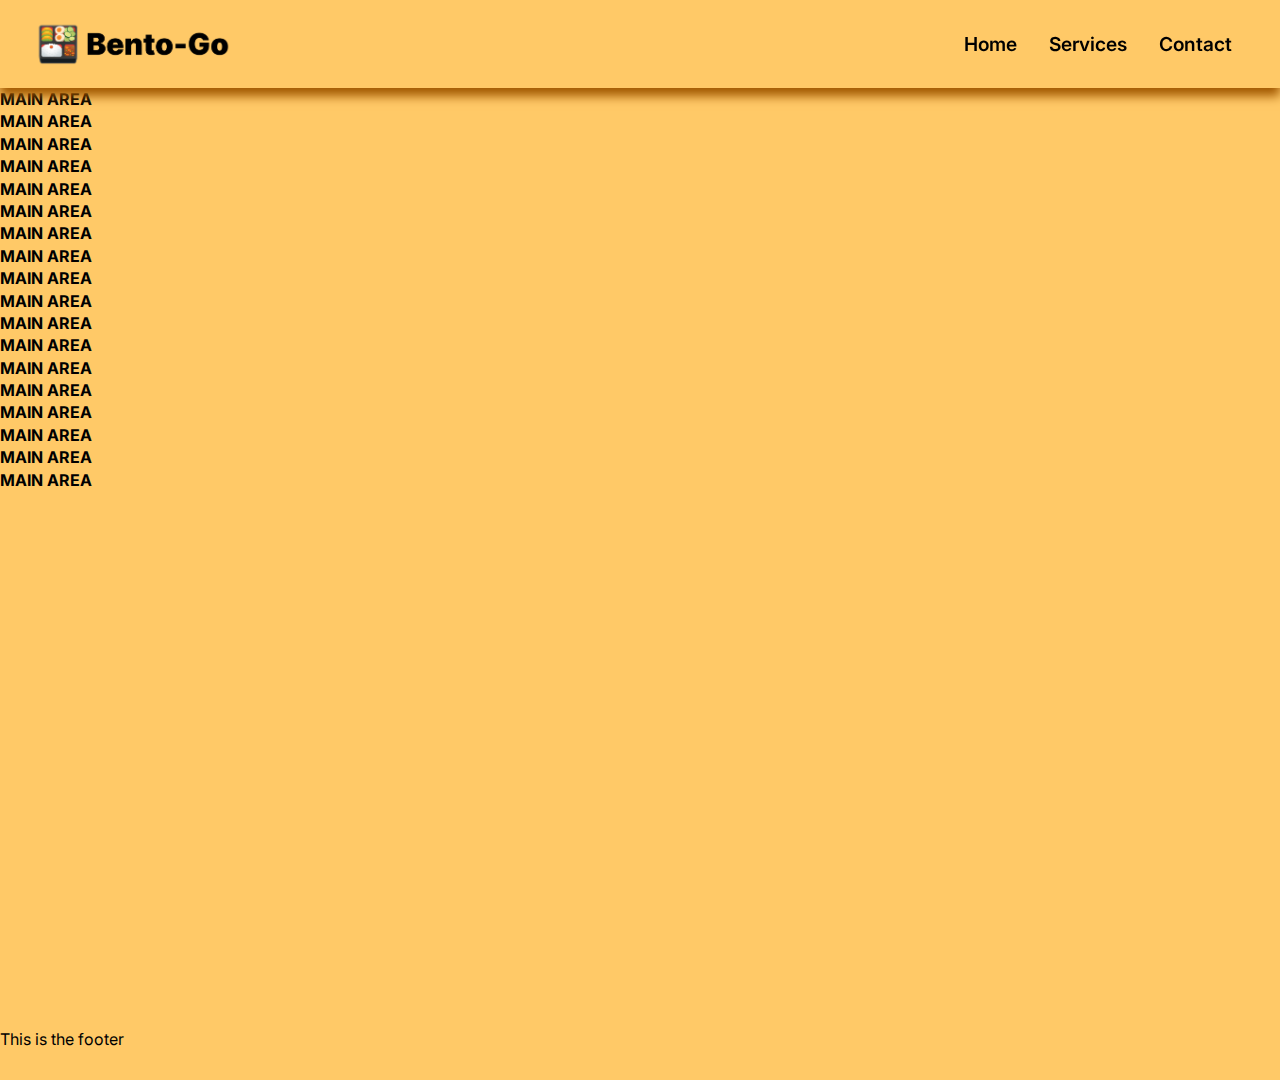
==== index.html @ a3c24dd8 "css path 2" ====
<!DOCTYPE html>
<!-- 
    COMP 20 Business Website - HW2
    By Mijael Maratuech Seminario
-->
<html>
  <head>
    <meta charset="utf-8" />
    <title>Bento-GO &middot; Bento boxes to go!</title>
    <meta name="author" content="Mijael Maratuech" />
    <meta
      name="description"
      content="Website for the Bento-GO restaurant: bento boxes to go!"
    />
    <meta name="viewport" content="width=device-width, initial-scale=1" />
    <link rel="stylesheet" href="./assets/styles.css" />
    <style>
      * {
        font-size: 1em;
        margin: 0;
        padding: 0;
        box-sizing: border-box;
      }
    </style>
  </head>
  <body>
    <header id="navbar">
      <img id="bento-logo" src="./assets/bentologo.png" height="50" />
      <nav id="nav-links">
        <ul>
          <li><a href="./index.html">Home</a></li>
          <li><a href="./pages/services.html">Services</a></li>
          <li><a href="./pages/contact.html">Contact</a></li>
        </ul>
      </nav>
    </header>
    <main id="home-content">
      <h1>MAIN AREA</h1>
      <h1>MAIN AREA</h1>

      <h1>MAIN AREA</h1>

      <h1>MAIN AREA</h1>

      <h1>MAIN AREA</h1>
      <h1>MAIN AREA</h1>
      <h1>MAIN AREA</h1>
      <h1>MAIN AREA</h1>
      <h1>MAIN AREA</h1>
      <h1>MAIN AREA</h1>
      <h1>MAIN AREA</h1>
      <h1>MAIN AREA</h1>
      <h1>MAIN AREA</h1>
      <h1>MAIN AREA</h1>
      <h1>MAIN AREA</h1>
      <h1>MAIN AREA</h1>
      <h1>MAIN AREA</h1>
      <h1>MAIN AREA</h1>
      <br />
      <br />
      <br />
      <br />
      <br />
      <br />
      <br />
      <br />
      <br />
      <br />
      <br />
      <br />
      <br />
      <br />
      <br />
      <br />
      <br />
      <br />
      <br />
      <br />
      <br />
      <br />
      <br />
      <br />

    </main>
    <footer id="footing">This is the footer</footer>
  </body>
</html>
---- assets/styles.css ----
/* Inter, by Rasmus Andersson: https://rsms.me/inter/ */
@import url("https://fonts.googleapis.com/css2?family=Inter:wght@300;400;500;600;700;800&display=swap");

/* general */
body {
  font-family: "Inter", -apple-system, BlinkMacSystemFont, sans-serif; /* font of choice + system fonts just in case */
  background-color: #ffc967;
  font-weight: 400;
  color: #000;
  line-height: 1.4;
  min-width: 0;
  min-height: 100vh;
  display: grid;
  grid-template-rows: 5.5rem 1fr 3.2rem;
}

img {
  max-width: 100%;
  display: block;
}

h1 {
  font-weight: 700;
}
/* heading area styles */
#navbar {
  background-color: #ffc967;
  grid-row: 1;
  box-shadow: 0 8px 10px 0px #a25800;
  display: flex;
  justify-content: space-between;
  align-items: center;
  position: sticky;
  top: 0;
}

#bento-logo {
  margin: 2rem;
}

#nav-links ul {
  display: flex;
  margin: 2rem;
}

#nav-links li {
  list-style: none;
}

#nav-links li:hover{
  background-color: #FFD281;

}

#nav-links li a {
  display: block;
  text-decoration: none;
  color: #000;
  padding: 1rem;
  font-weight: 600;
  font-size: 1.2em;
}



/* homepage content */
#home-content {
  grid-row: 2;
  background-image: url(./assets/qi_bin-unsplash-bentobg.png);
  background-position: center;
  background-size: cover;
  background-repeat: no-repeat;
}

#footing {
  grid-row: 3;
}
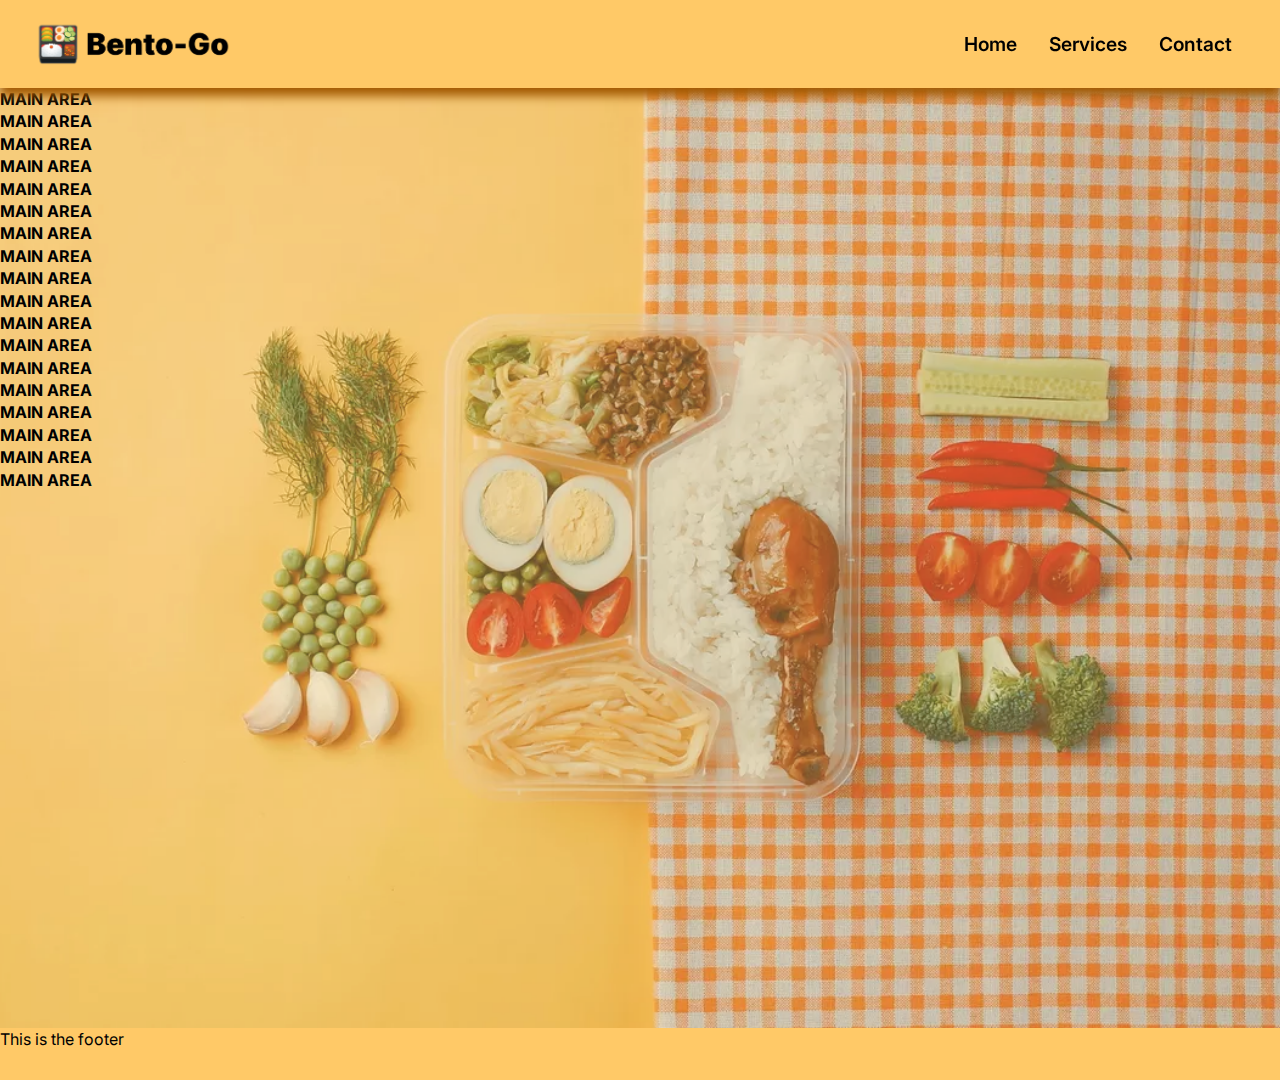
==== commit a9e16210: "ARE THESE PATHS FIXED" ====
--- a/index.html
+++ b/index.html
@@ -13,7 +13,7 @@
       content="Website for the Bento-GO restaurant: bento boxes to go!"
     />
     <meta name="viewport" content="width=device-width, initial-scale=1" />
-    <link rel="stylesheet" href="./assets/styles.css" />
+    <link rel="stylesheet" href="assets/styles.css" />
     <style>
       * {
         font-size: 1em;
@@ -25,12 +25,12 @@
   </head>
   <body>
     <header id="navbar">
-      <img id="bento-logo" src="./assets/bentologo.png" height="50" />
+      <img id="bento-logo" src="assets/bentologo.png" height="50" />
       <nav id="nav-links">
         <ul>
-          <li><a href="./index.html">Home</a></li>
-          <li><a href="./pages/services.html">Services</a></li>
-          <li><a href="./pages/contact.html">Contact</a></li>
+          <li><a href="index.html">Home</a></li>
+          <li><a href="pages/services.html">Services</a></li>
+          <li><a href="pages/contact.html">Contact</a></li>
         </ul>
       </nav>
     </header>
--- a/assets/styles.css
+++ b/assets/styles.css
@@ -66,7 +66,7 @@
 /* homepage content */
 #home-content {
   grid-row: 2;
-  background-image: url(./assets/qi_bin-unsplash-bentobg.png);
+  background-image: url(../assets/qi_bin-unsplash-bentobg.png);
   background-position: center;
   background-size: cover;
   background-repeat: no-repeat;
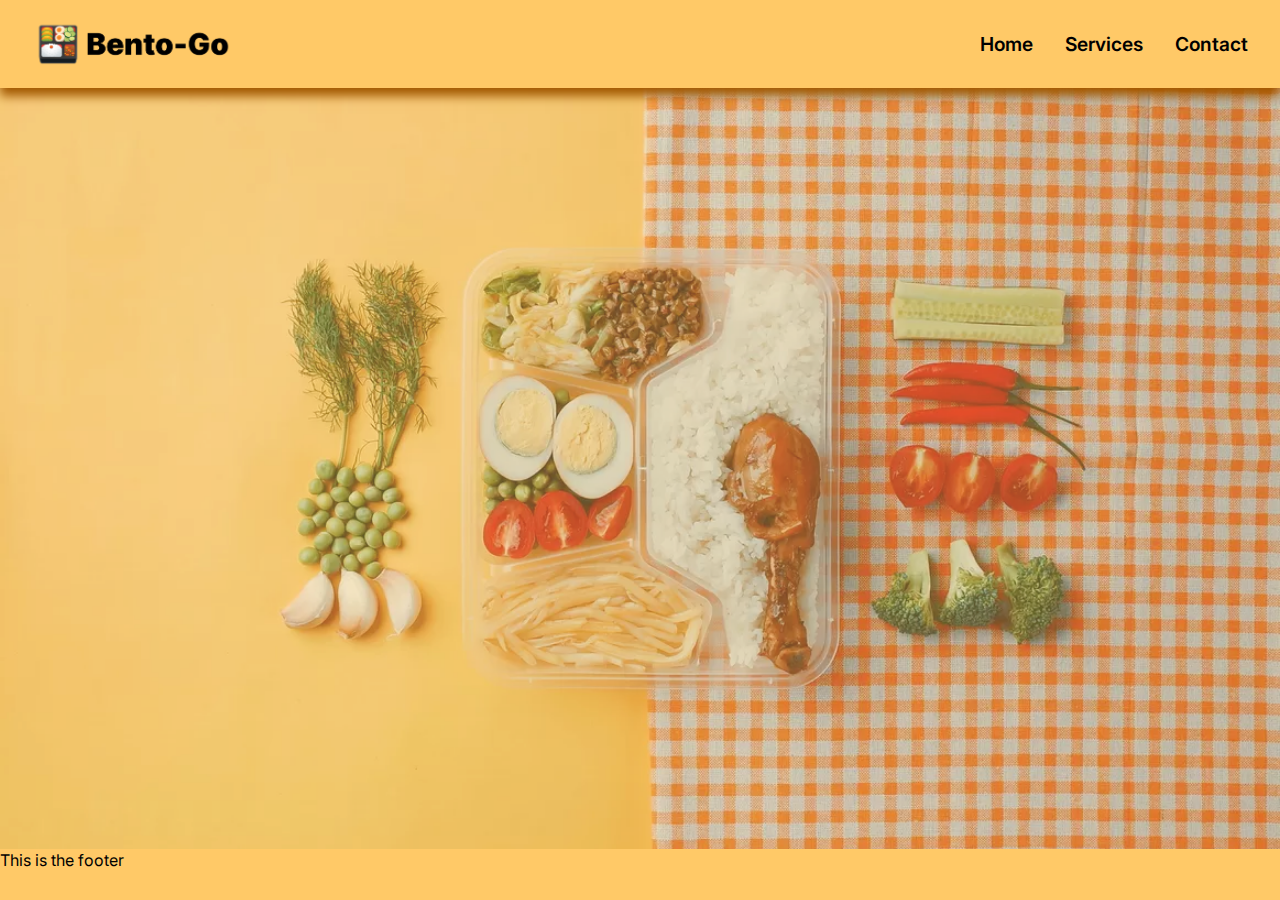
==== commit 10b0c5fa: "i think this responsive navbar is done" ====
--- a/index.html
+++ b/index.html
@@ -10,10 +10,9 @@
     <meta name="author" content="Mijael Maratuech" />
     <meta
       name="description"
-      content="Website for the Bento-GO restaurant: bento boxes to go!"
+      content="Website for the Bento-Go restaurant: bento boxes to go!"
     />
     <meta name="viewport" content="width=device-width, initial-scale=1" />
-    <link rel="stylesheet" href="assets/styles.css" />
     <style>
       * {
         font-size: 1em;
@@ -22,10 +21,17 @@
         box-sizing: border-box;
       }
     </style>
+    <link rel="stylesheet" href="assets/styles.css" />
+    <script defer src="scripts/navbar.js"></script>
   </head>
   <body>
     <header id="navbar">
       <img id="bento-logo" src="assets/bentologo.png" height="50" />
+      <a id="toggle-button" href="#">
+          <span class="burger-bar"></span>
+          <span class="burger-bar"></span>
+          <span class="burger-bar"></span>
+      </a>
       <nav id="nav-links">
         <ul>
           <li><a href="index.html">Home</a></li>
@@ -35,27 +41,27 @@
       </nav>
     </header>
     <main id="home-content">
-      <h1>MAIN AREA</h1>
-      <h1>MAIN AREA</h1>
+      <h1></h1>
+      <h1></h1>
 
-      <h1>MAIN AREA</h1>
+      <h1></h1>
 
-      <h1>MAIN AREA</h1>
+      <h1></h1>
 
-      <h1>MAIN AREA</h1>
-      <h1>MAIN AREA</h1>
-      <h1>MAIN AREA</h1>
-      <h1>MAIN AREA</h1>
-      <h1>MAIN AREA</h1>
-      <h1>MAIN AREA</h1>
-      <h1>MAIN AREA</h1>
-      <h1>MAIN AREA</h1>
-      <h1>MAIN AREA</h1>
-      <h1>MAIN AREA</h1>
-      <h1>MAIN AREA</h1>
-      <h1>MAIN AREA</h1>
-      <h1>MAIN AREA</h1>
-      <h1>MAIN AREA</h1>
+      <h1></h1>
+      <h1></h1>
+      <h1></h1>
+      <h1></h1>
+      <h1></h1>
+      <h1></h1>
+      <h1></h1>
+      <h1></h1>
+      <h1></h1>
+      <h1></h1>
+      <h1></h1>
+      <h1></h1>
+      <h1></h1>
+      <h1></h1>
       <br />
       <br />
       <br />
@@ -80,7 +86,6 @@
       <br />
       <br />
       <br />
-
     </main>
     <footer id="footing">This is the footer</footer>
   </body>
--- a/assets/styles.css
+++ b/assets/styles.css
@@ -22,7 +22,11 @@
 h1 {
   font-weight: 700;
 }
-/* heading area styles */
+
+/* 
+  heading area styles 
+  responsive navbar built with help of: https://www.youtube.com/watch?v=At4B7A4GOPg&t=261s
+*/
 #navbar {
   background-color: #ffc967;
   grid-row: 1;
@@ -35,21 +39,20 @@
 }
 
 #bento-logo {
-  margin: 2rem;
+  margin-left: 2rem;
 }
 
 #nav-links ul {
   display: flex;
-  margin: 2rem;
+  padding: 1rem;
 }
 
 #nav-links li {
   list-style: none;
 }
 
-#nav-links li:hover{
-  background-color: #FFD281;
-
+#nav-links li:hover {
+  background-color: #ffd281;
 }
 
 #nav-links li a {
@@ -61,8 +64,62 @@
   font-size: 1.2em;
 }
 
+#toggle-button {
+  position: absolute;
+  right: 1rem;
+  margin: 2rem;
+  display: none;
+  flex-direction: column;
+  justify-content: space-between;
+  width: 30px;
+  height: 20px;
+}
 
+#toggle-button .burger-bar {
+  height: 3px;
+  width: 100%;
+  background-color: #000;
+  border-radius: 10px;
+}
 
+@media only screen and (max-width: 640px) {
+  #bento-logo{
+    margin-top: 1.2rem;
+  }
+
+  #toggle-button {
+    display: flex;
+  }
+
+  #navbar{
+    flex-direction: column;
+    align-items: flex-start;
+  }
+
+  #nav-links{
+    display: none;
+    width: 100%;
+    background-color: #ffc967;
+  }
+
+  #nav-links ul{
+    flex-direction: column;
+    width: 100%;
+  }
+
+  #nav-links li{
+    text-align: center;
+  }
+
+  #nav-links li a{
+    padding: .5rem;
+  }
+
+  #nav-links.active {
+    display: flex;
+  }
+
+}
 /* homepage content */
 #home-content {
   grid-row: 2;
@@ -72,6 +129,8 @@
   background-repeat: no-repeat;
 }
 
+/* footing styles */
 #footing {
   grid-row: 3;
+  background-color: #ffc967;
 }
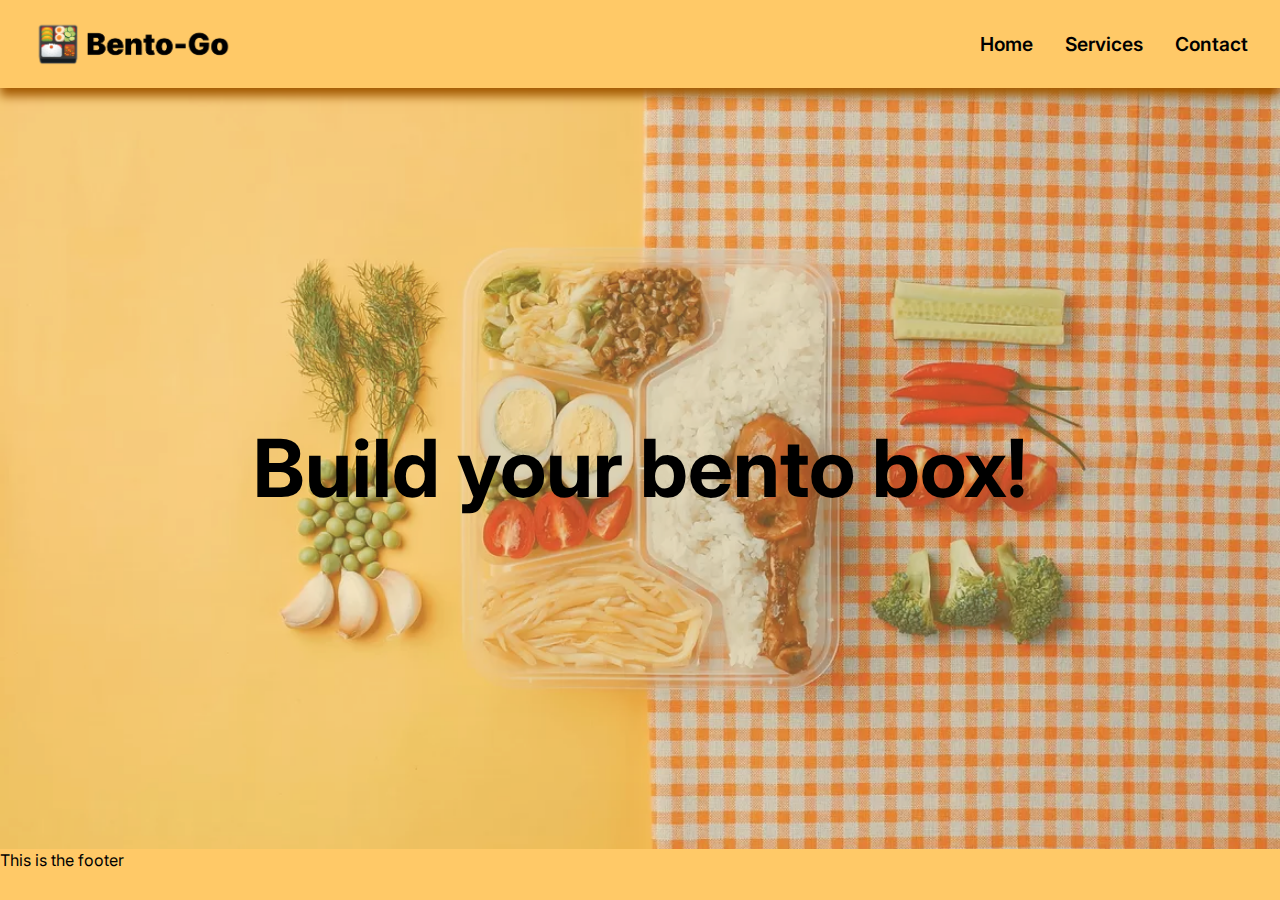
==== commit 0be951ae: "middle banner" ====
--- a/index.html
+++ b/index.html
@@ -14,6 +14,7 @@
     />
     <meta name="viewport" content="width=device-width, initial-scale=1" />
     <style>
+      /* mini styling reset */
       * {
         font-size: 1em;
         margin: 0;
@@ -28,9 +29,9 @@
     <header id="navbar">
       <img id="bento-logo" src="assets/bentologo.png" height="50" />
       <a id="toggle-button" href="#">
-          <span class="burger-bar"></span>
-          <span class="burger-bar"></span>
-          <span class="burger-bar"></span>
+        <span class="burger-bar"></span>
+        <span class="burger-bar"></span>
+        <span class="burger-bar"></span>
       </a>
       <nav id="nav-links">
         <ul>
@@ -41,51 +42,9 @@
       </nav>
     </header>
     <main id="home-content">
-      <h1></h1>
-      <h1></h1>
-
-      <h1></h1>
-
-      <h1></h1>
-
-      <h1></h1>
-      <h1></h1>
-      <h1></h1>
-      <h1></h1>
-      <h1></h1>
-      <h1></h1>
-      <h1></h1>
-      <h1></h1>
-      <h1></h1>
-      <h1></h1>
-      <h1></h1>
-      <h1></h1>
-      <h1></h1>
-      <h1></h1>
-      <br />
-      <br />
-      <br />
-      <br />
-      <br />
-      <br />
-      <br />
-      <br />
-      <br />
-      <br />
-      <br />
-      <br />
-      <br />
-      <br />
-      <br />
-      <br />
-      <br />
-      <br />
-      <br />
-      <br />
-      <br />
-      <br />
-      <br />
-      <br />
+      <h1 id="home-message" class="container">
+        Build your bento box!
+      </h1>
     </main>
     <footer id="footing">This is the footer</footer>
   </body>
--- a/assets/styles.css
+++ b/assets/styles.css
@@ -127,6 +127,21 @@
   background-position: center;
   background-size: cover;
   background-repeat: no-repeat;
+  display: flex;
+  flex-direction: column;
+  justify-content: center;
+  align-items: center;
+
+}
+
+#home-message{
+  font-size: 5em;
+}
+
+@media only screen and (max-width: 845px){
+  #home-message {
+    font-size: 4.25em;
+  }
 }
 
 /* footing styles */
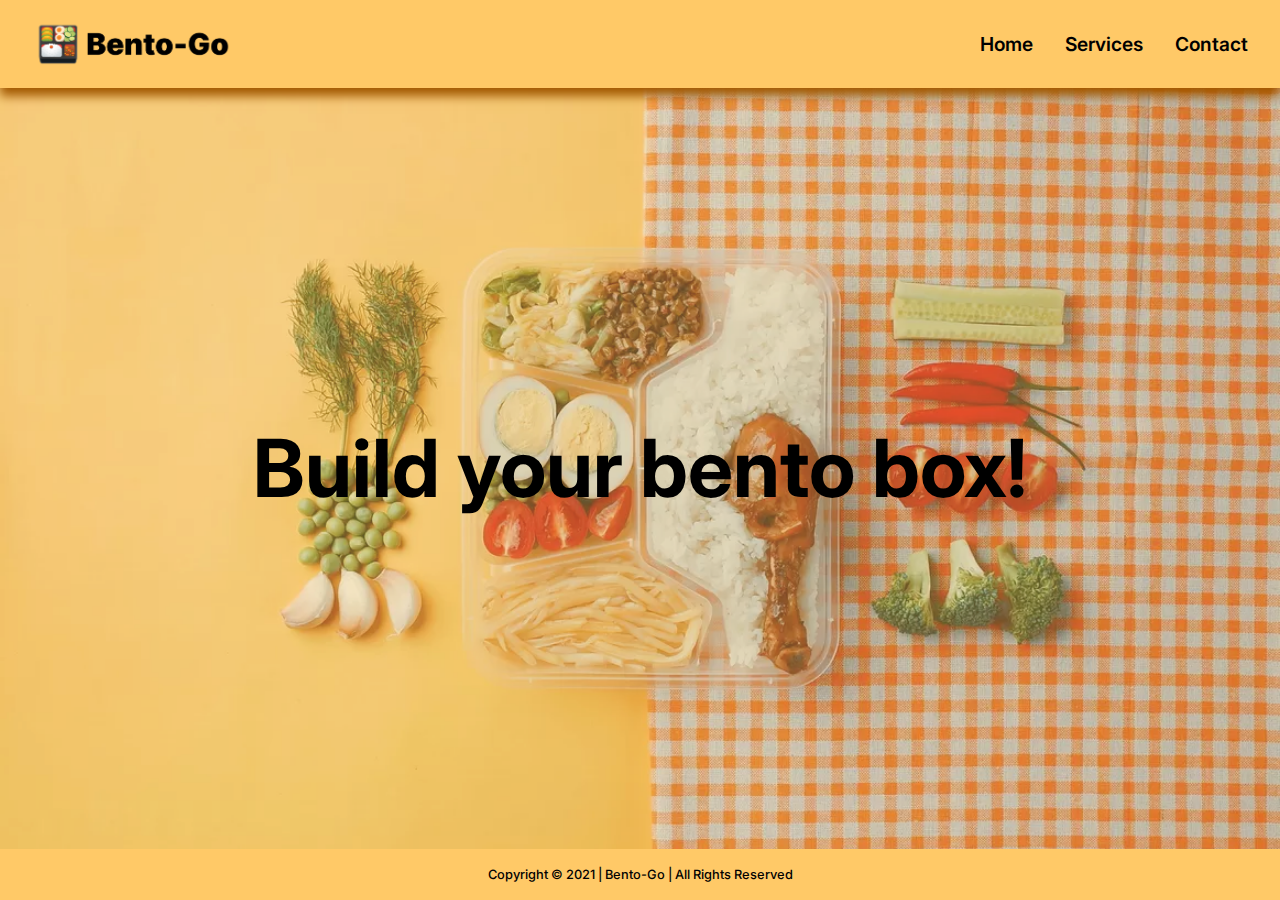
==== commit ba794fd1: "footing and contact page" ====
--- a/index.html
+++ b/index.html
@@ -42,10 +42,10 @@
       </nav>
     </header>
     <main id="home-content">
-      <h1 id="home-message" class="container">
-        Build your bento box!
-      </h1>
+      <h1 id="home-message">Build your bento box!</h1>
     </main>
-    <footer id="footing">This is the footer</footer>
+    <footer id="footing">
+      Copyright © 2021 | Bento-Go | All Rights Reserved
+    </footer>
   </body>
 </html>
--- a/assets/styles.css
+++ b/assets/styles.css
@@ -7,7 +7,7 @@
   background-color: #ffc967;
   font-weight: 400;
   color: #000;
-  line-height: 1.4;
+  line-height: 1.5;
   min-width: 0;
   min-height: 100vh;
   display: grid;
@@ -21,8 +21,32 @@
 
 h1 {
   font-weight: 700;
+  line-height: 1.7;
 }
 
+.container {
+  margin-left: auto;
+  margin-right: auto;
+  padding: 2rem 4rem 0rem 4rem;
+}
+
+.section-paragraph{
+  margin: 1rem 0rem 1rem 0rem;
+}
+
+@media only screen and (max-width: 600px){
+  .container {
+    padding: 2rem 2rem 0rem 2rem;
+  }
+}
+.container a{
+  color: #000
+}
+
+.section-title{
+  font-weight: 800;
+  font-size: 2.5em;
+}
 /* 
   heading area styles 
   responsive navbar built with help of: https://www.youtube.com/watch?v=At4B7A4GOPg&t=261s
@@ -142,10 +166,18 @@
   #home-message {
     font-size: 4.25em;
   }
+  #home-content {
+    padding: .5rem;
+  }
 }
 
 /* footing styles */
 #footing {
   grid-row: 3;
+  font-size: .8em;
   background-color: #ffc967;
+  display: flex;
+  justify-content: center;
+  align-items: center;
+  font-weight: 500;
 }
